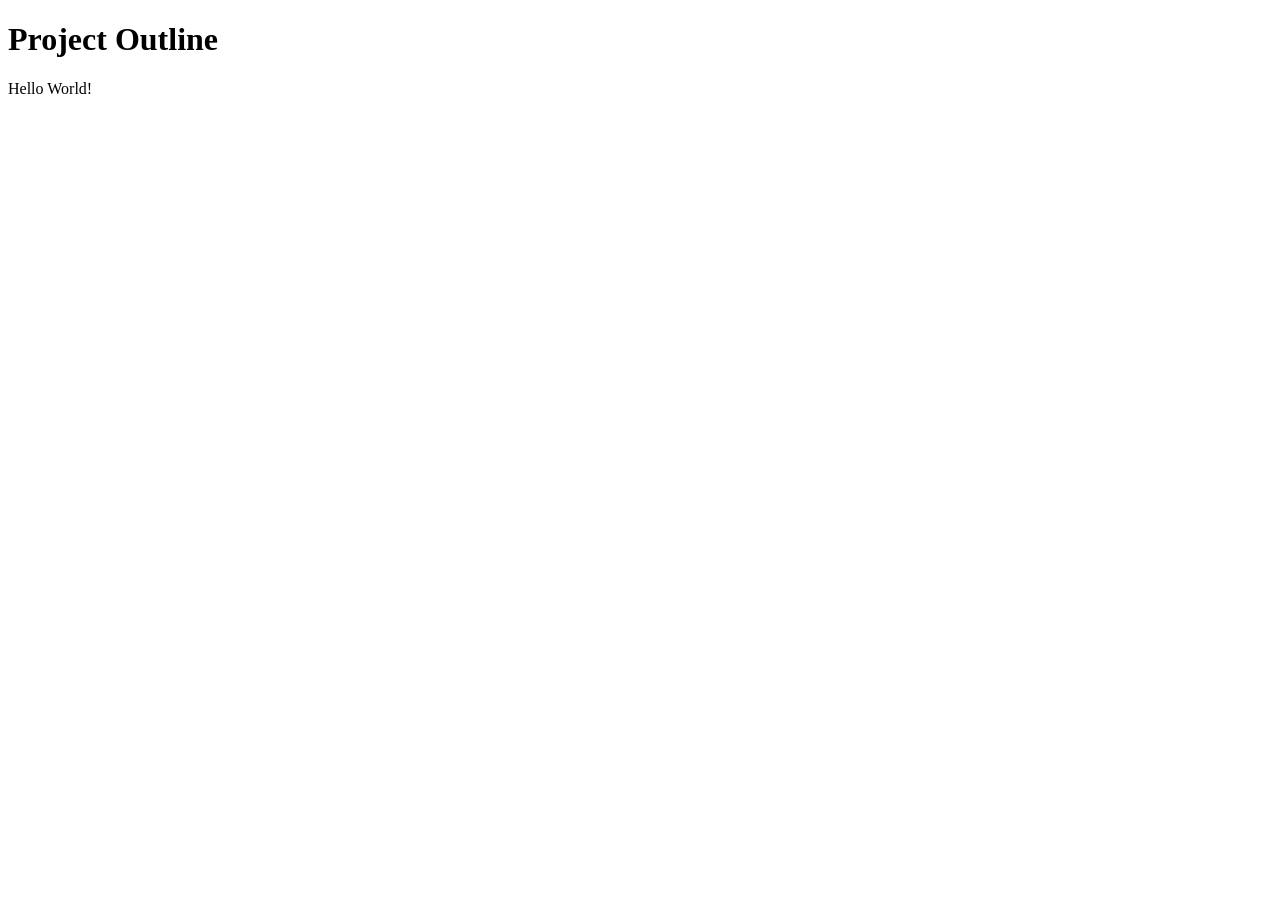
==== index.html @ aae9d31b "Simplify project structure" ====
<!DOCTYPE html>
<html lang="en">
<head>
    <meta charset="UTF-8">
    <meta name="viewport" content="width=device-width, initial-scale=1.0">
    <title>Project Outline</title>

    <link rel="stylesheet" href="style.css">

    <script src="https://p.trellocdn.com/power-up.min.js"></script>
</head>

<body>

<h1>Project Outline</h1>

<p>Hello World!</p>

<script src="app.js"></script>

</body>
</html>
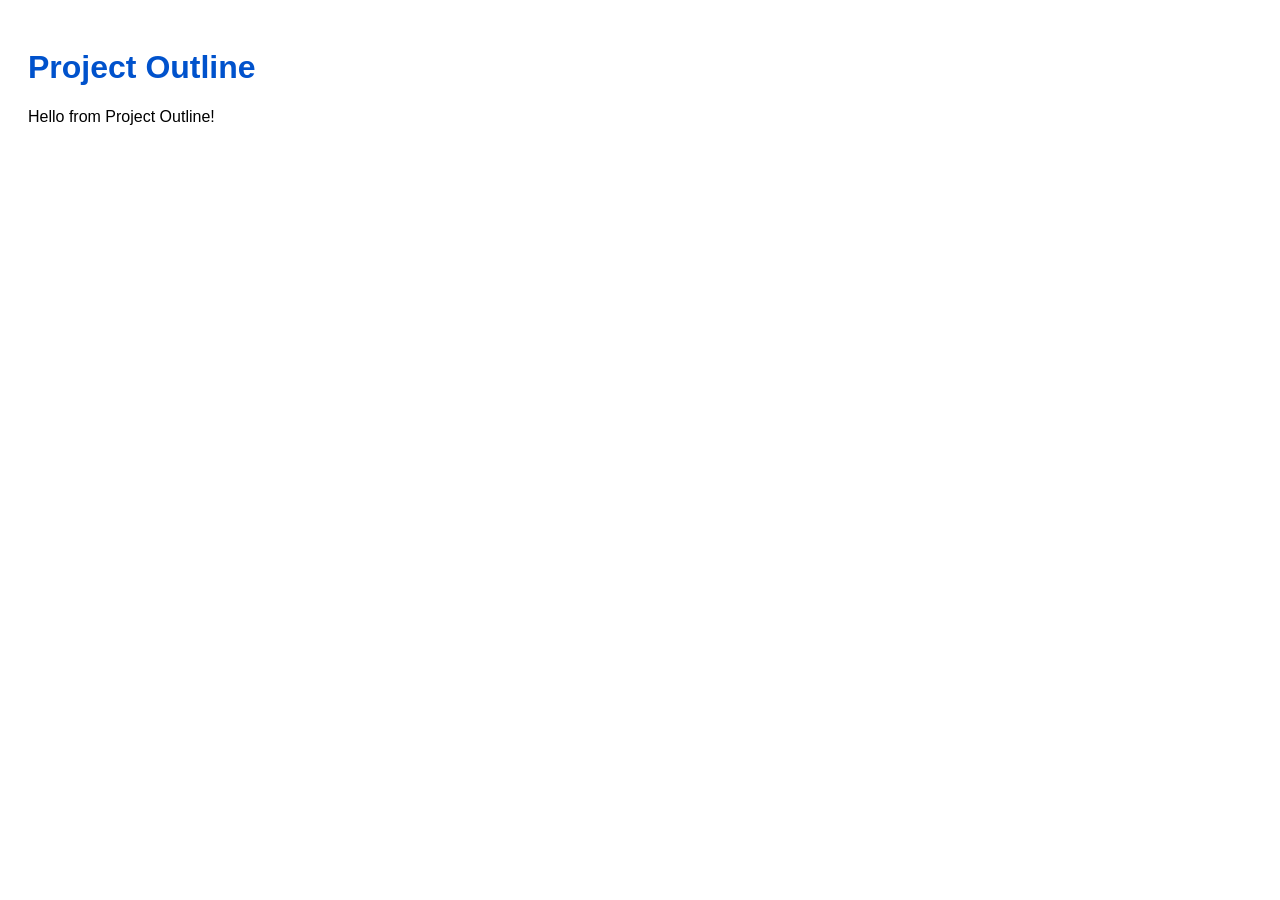
==== commit 521fd676: "Add initial web page" ====
--- a/index.html
+++ b/index.html
@@ -5,16 +5,14 @@
     <meta name="viewport" content="width=device-width, initial-scale=1.0">
     <title>Project Outline</title>
 
-    <link rel="stylesheet" href="style.css">
-
-    <script src="https://p.trellocdn.com/power-up.min.js"></script>
+    <link rel="stylesheet" href="main.css">
 </head>
 
 <body>
 
 <h1>Project Outline</h1>
 
-<p>Hello World!</p>
+<p>Hello from Project Outline!</p>
 
 <script src="app.js"></script>
 
--- a/main.css
+++ b/main.css
@@ -0,0 +1,8 @@
+body {
+    font-family: Arial, sans-serif;
+    padding: 20px;
+}
+
+h1 {
+    color: #0052CC;
+}
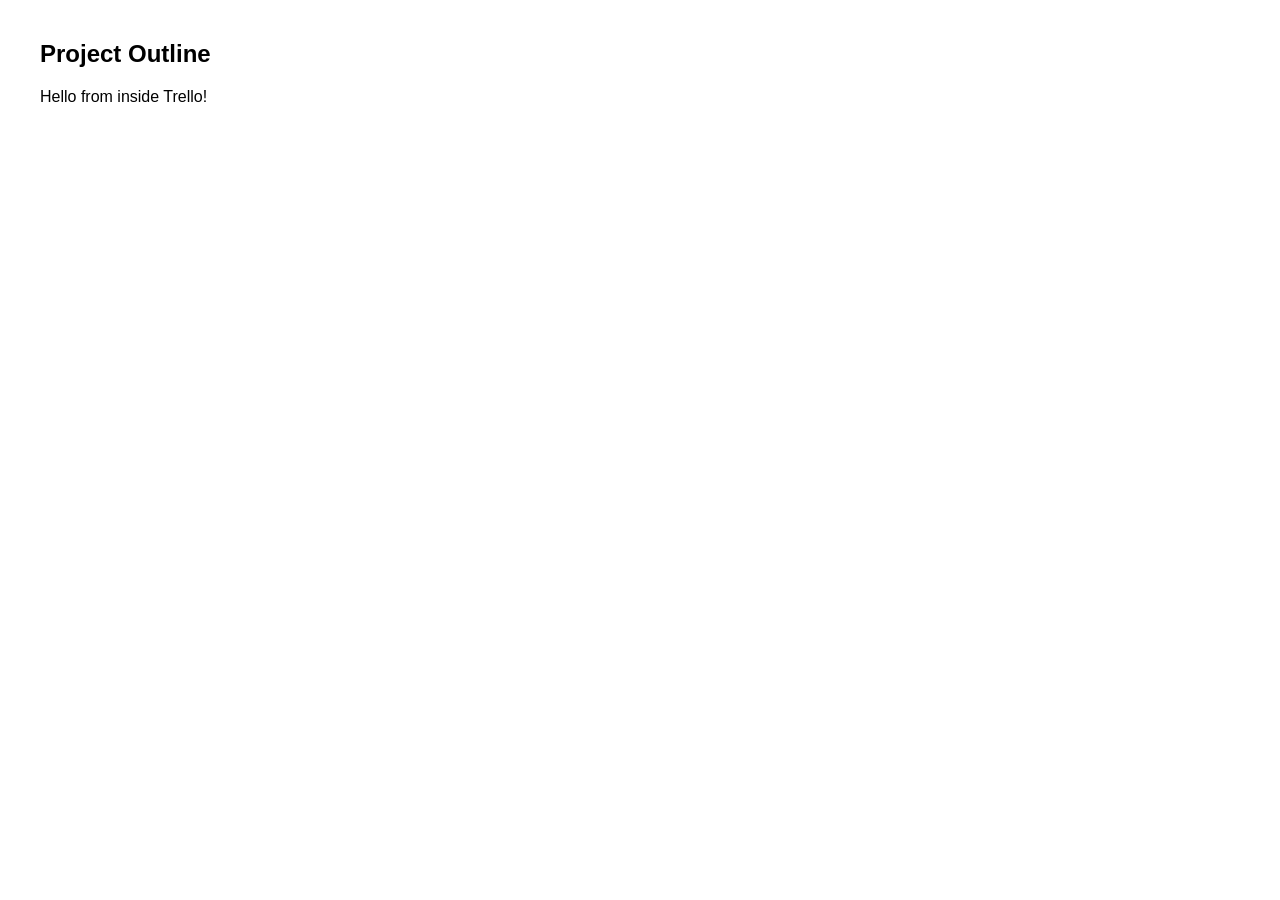
==== commit 00977a59: "Add initial Trello Power-Up" ====
--- a/index.html
+++ b/index.html
@@ -6,13 +6,14 @@
     <title>Project Outline</title>
 
     <link rel="stylesheet" href="main.css">
+    <script src="https://p.trellocdn.com/power-up.min.js"></script>
 </head>
 
 <body>
 
-<h1>Project Outline</h1>
+<h2>Project Outline</h2>
 
-<p>Hello from Project Outline!</p>
+<p>Hello from inside Trello!</p>
 
 <script src="app.js"></script>
 
--- a/main.css
+++ b/main.css
@@ -1,6 +1,6 @@
 body {
-    font-family: Arial, sans-serif;
-    padding: 20px;
+    font-family: Arial, Helvetica, sans-serif;
+    margin: 40px;
 }
 
 h1 {
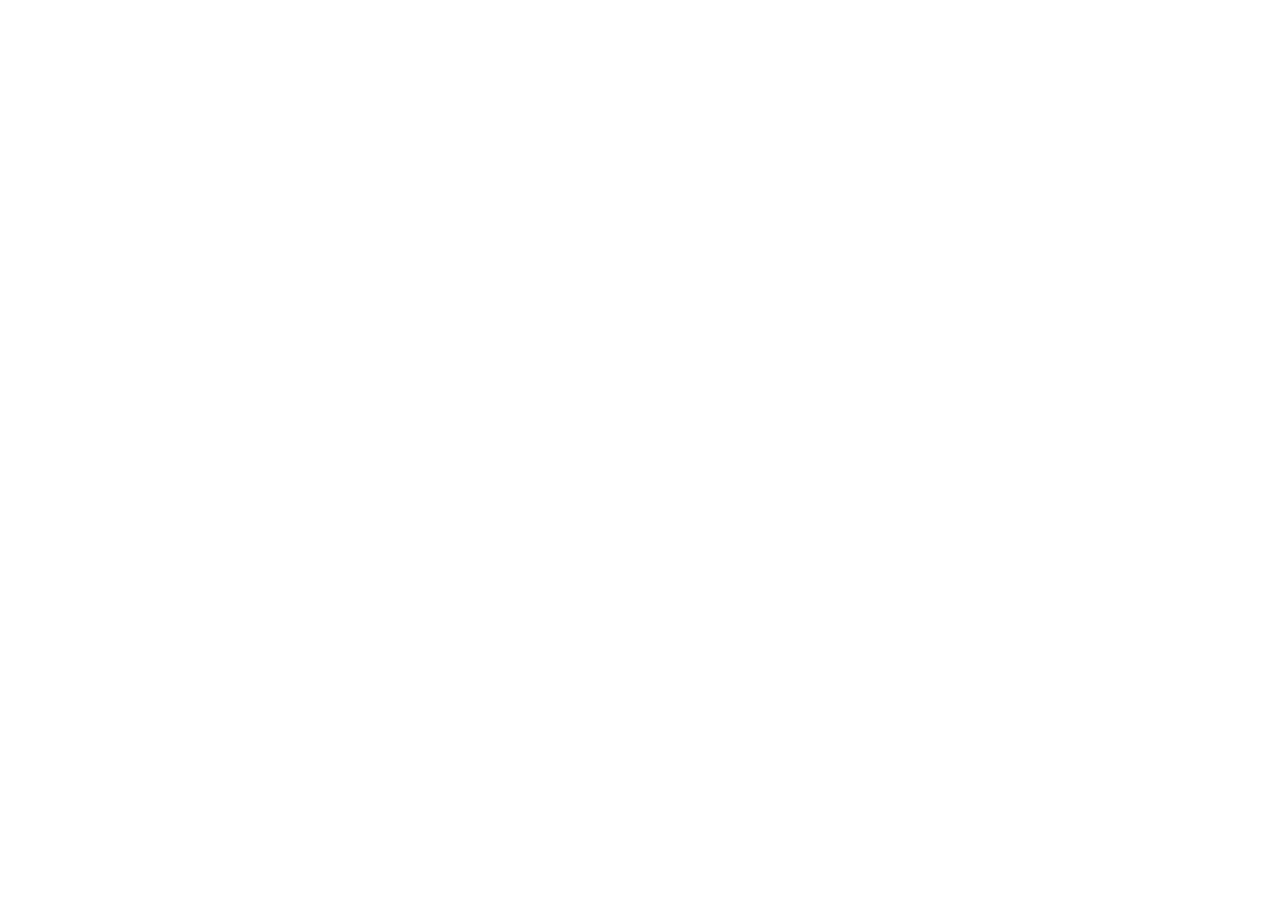
==== commit 077634a7: "Add Project Outline card button" ====
--- a/index.html
+++ b/index.html
@@ -2,20 +2,11 @@
 <html lang="en">
 <head>
     <meta charset="UTF-8">
-    <meta name="viewport" content="width=device-width, initial-scale=1.0">
-    <title>Project Outline</title>
+    <title>Project Outline Connector</title>
 
-    <link rel="stylesheet" href="main.css">
     <script src="https://p.trellocdn.com/power-up.min.js"></script>
+    <script src="app.js"></script>
 </head>
-
 <body>
-
-<h2>Project Outline</h2>
-
-<p>Hello from inside Trello!</p>
-
-<script src="app.js"></script>
-
 </body>
 </html>
